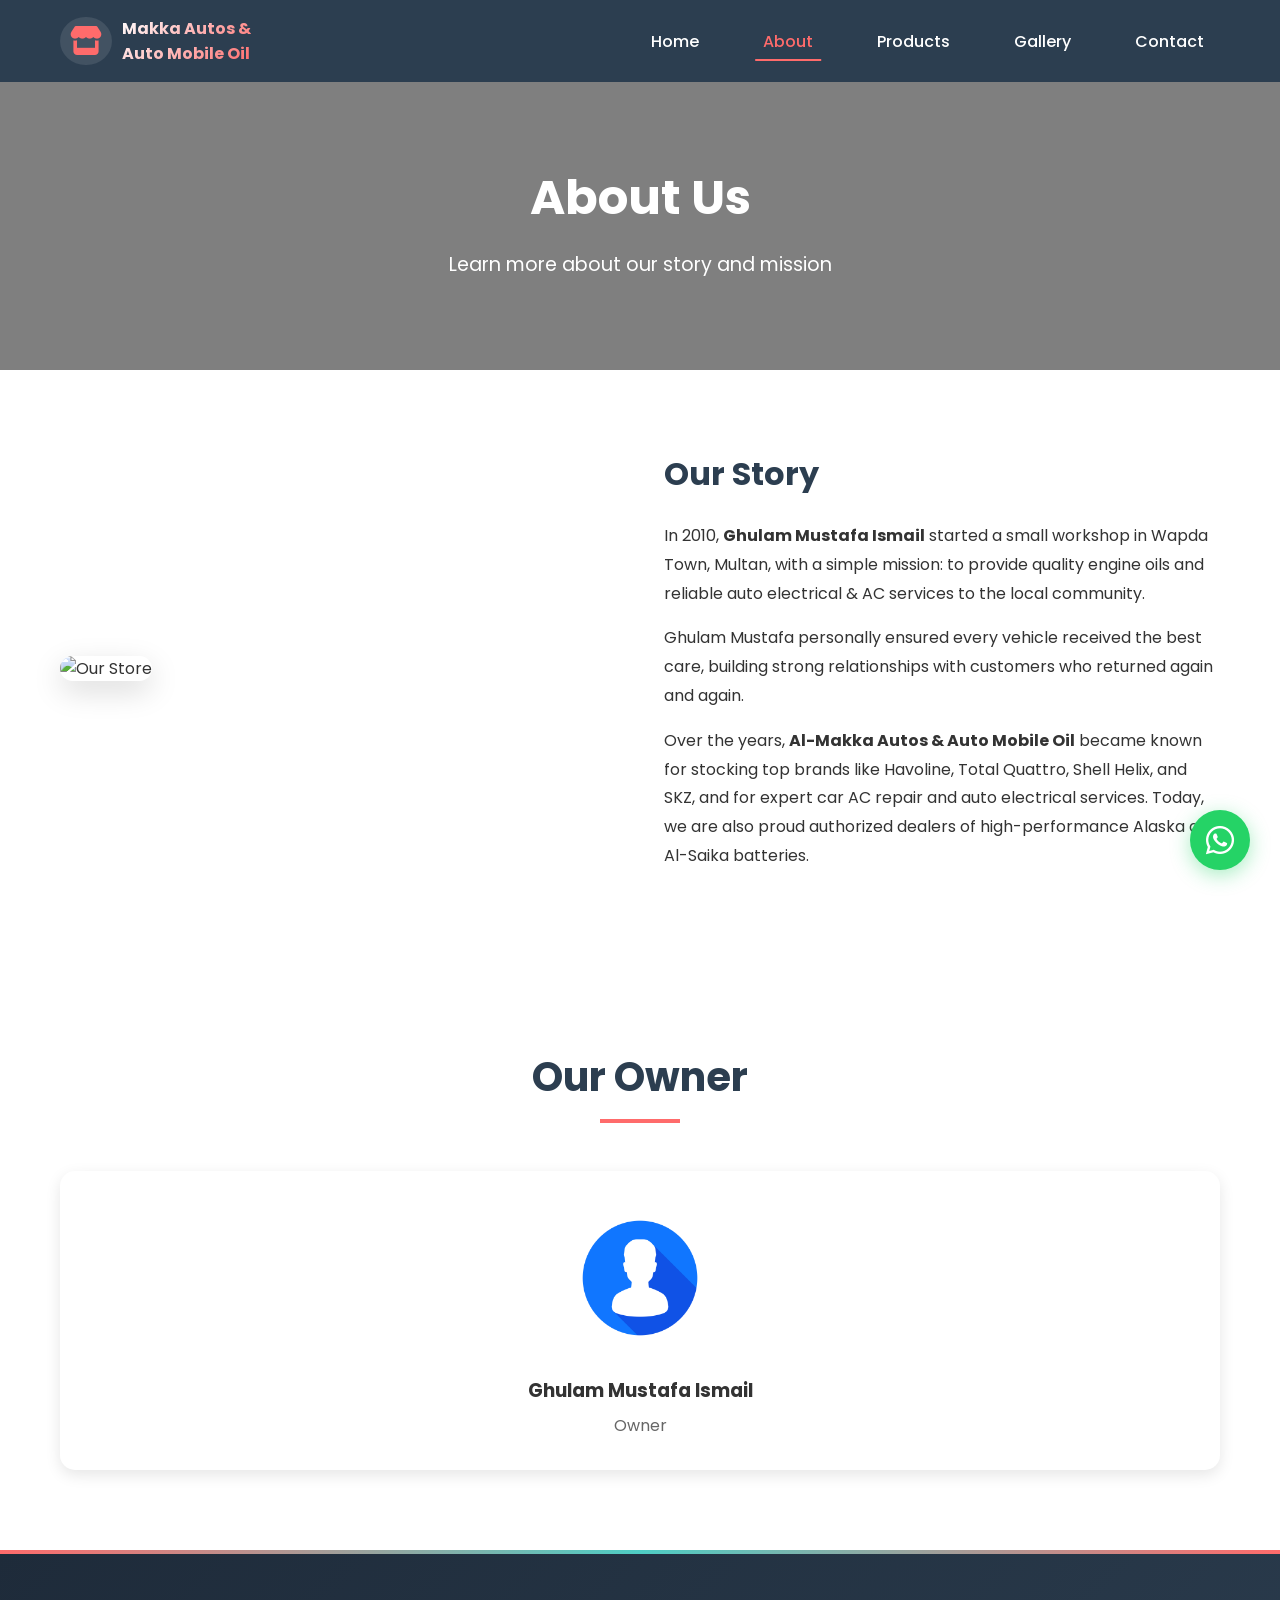
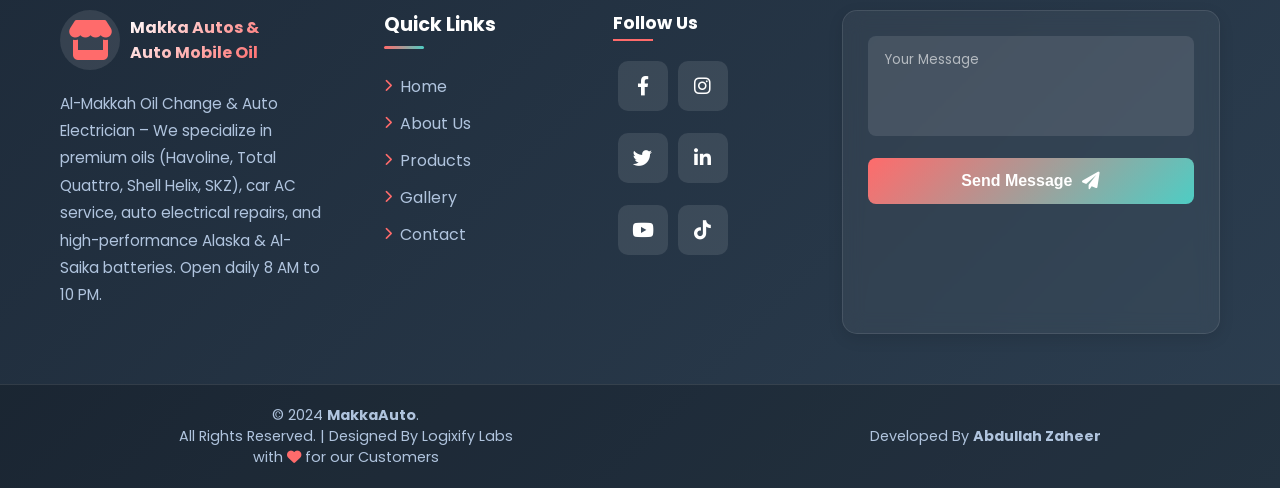
==== about.html @ 2c05ee80 "Add files via upload" ====
<!DOCTYPE html>
<html lang="en">
<head>
    <meta charset="UTF-8">
    <meta name="viewport" content="width=device-width, initial-scale=1.0">
    <title>MakkaAuto - About Us</title>
    <link rel="stylesheet" href="style.css">
    <link rel="stylesheet" href="https://cdnjs.cloudflare.com/ajax/libs/font-awesome/6.0.0/css/all.min.css">
    <link href="https://unpkg.com/aos@2.3.1/dist/aos.css" rel="stylesheet">
</head>
<body>
    <nav class="navbar">
        <div class="container">
            <div class="logo">
                <i class="fas fa-store"></i>
                <h4>
                    Makka Autos &<br> Auto Mobile Oil
                </h4>
            </div>
            <ul class="nav-links">
                <li><a href="index.html">Home</a></li>
                <li><a href="about.html" class="active">About</a></li>
                <li><a href="products.html">Products</a></li>
                <li><a href="gallery.html">Gallery</a></li>
                <li><a href="contact.html">Contact</a></li>
            </ul>
            <div class="menu-btn"><i class="fas fa-bars"></i></div>
        </div>
    </nav>

    <!-- Page Header -->
    <section class="page-header" style="background-image: url('https://images.unsplash.com/photo-1600880292203-757bb62b4baf?w=1200');">
        <div class="header-overlay"></div>
        <div class="container">
            <h1 data-aos="fade-up">About Us</h1>
            <p data-aos="fade-up" data-aos-delay="100">Learn more about our story and mission</p>
        </div>
    </section>

    <!-- About Content -->
    <section class="about-section">
        <div class="container">
            <div class="about-grid">
                <div class="about-image" data-aos="fade-right">
                    <img src="https://images.unsplash.com/photo-1556740738-b6a63e27c4df?w=600" alt="Our Store">
                </div>
                <div class="about-text" data-aos="fade-left">
                    <h2>Our Story</h2>
                    <p>In 2010, <strong>Ghulam Mustafa Ismail</strong> started a small workshop in Wapda Town, Multan, with a simple mission: to provide quality engine oils and reliable auto electrical & AC services to the local community.</p>
                    <p>Ghulam Mustafa personally ensured every vehicle received the best care, building strong relationships with customers who returned again and again.</p>
                    <p>Over the years, <strong>Al-Makka Autos & Auto Mobile Oil</strong> became known for stocking top brands like Havoline, Total Quattro, Shell Helix, and SKZ, and for expert car AC repair and auto electrical services. Today, we are also proud authorized dealers of high-performance Alaska and Al-Saika batteries.</p>
                    <!-- <div class="about-features">
                        <div class="feature">
                            <i class="fas fa-check-circle"></i>
                            <span>Quality Products</span>
                        </div>
                        <div class="feature">
                            <i class="fas fa-check-circle"></i>
                            <span>Fast Delivery</span>
                        </div>
                        <div class="feature">
                            <i class="fas fa-check-circle"></i>
                            <span>24/7 Support</span>
                        </div>
                    </div> -->
                </div>
            </div>
        </div>
    </section>

    <!-- Team Section -->
    <section class="team-section">
        <div class="container">
            <div class="section-header" data-aos="fade-up">
                <h2 class="section-title">Our Owner</h2>
            </div>
            <div class="team-grid">
                <div class="team-member" data-aos="fade-up">
                    <img src="./Images/ownerDemo.jpg" alt="CEO">
                    <h3>Ghulam Mustafa Ismail</h3>
                    <p>Owner</p>
                </div>
                <!-- <div class="team-member" data-aos="fade-up" data-aos-delay="100">
                    <img src="https://randomuser.me/api/portraits/women/44.jpg" alt="Manager">
                    <h3>Jane Smith</h3>
                    <p>Store Manager</p>
                </div>
                <div class="team-member" data-aos="fade-up" data-aos-delay="200">
                    <img src="https://randomuser.me/api/portraits/men/46.jpg" alt="Sales">
                    <h3>Mike Johnson</h3>
                    <p>Sales Manager</p>
                </div> -->
            </div>
        </div>
    </section>

    <!-- WhatsApp Button -->
    <a href="https://wa.me/923123456789" target="_blank" class="whatsapp-btn">
        <i class="fab fa-whatsapp"></i>
        <span class="whatsapp-tooltip">Chat with us!</span>
    </a>

<!-- ===== PROFESSIONAL FOOTER ===== -->
    <!-- Footer -->
    <footer class="footer">
        <div class="footer-container">
            <!-- Brand & Description -->
            <div class="footer-brand">
                <div class="footer-logo">
                    <i class="fas fa-store"></i>
                    <h4>
                        Makka Autos &<br> Auto Mobile Oil
                    </h4>
                </div>
                <p class="footer-description">
                    Al-Makkah Oil Change & Auto Electrician – We specialize in premium oils (Havoline, Total Quattro, Shell Helix, SKZ), car AC service, auto electrical repairs, and high-performance Alaska & Al-Saika batteries. Open daily 8 AM to 10 PM.
                </p>
            </div>
            
            <!-- Quick Links -->
            <div class="footer-links">
                <h4>Quick Links</h4>
                <ul>
                    <li><a href="index.html"><i class="fas fa-chevron-right"></i> Home</a></li>
                    <li><a href="about.html"><i class="fas fa-chevron-right"></i> About Us</a></li>
                    <li><a href="products.html"><i class="fas fa-chevron-right"></i> Products</a></li>
                    <li><a href="gallery.html"><i class="fas fa-chevron-right"></i> Gallery</a></li>
                    <li><a href="contact.html"><i class="fas fa-chevron-right"></i> Contact</a></li>
                </ul>
            </div>
            
            <!-- Follow Us  -->
            <div class="footer-social">
                    <h4>Follow Us</h4>
                    <div class="social-icons">
                        <div class="social-icons-div">
                            <a href="#" class="social-icon"><i class="fab fa-facebook-f"></i></a>
                            <a href="#" class="social-icon"><i class="fab fa-instagram"></i></a>
                        </div>
                        <div class="social-icons-div">
                            <a href="#" class="social-icon"><i class="fab fa-twitter"></i></a>
                            <a href="#" class="social-icon"><i class="fab fa-linkedin-in"></i></a>
                        </div>
                        <div class="social-icons-div">
                            <a href="#" class="social-icon"><i class="fab fa-youtube"></i></a>
                            <a href="#" class="social-icon"><i class="fab fa-tiktok"></i></a>
                        </div>
                    </div>
                </div>
            <!-- Help & Support -->
            <!-- <div class="footer-links">
                <h4>Help & Support</h4>
                <ul>
                    <li><a href="#"><i class="fas fa-chevron-right"></i> FAQ</a></li>
                    <li><a href="#"><i class="fas fa-chevron-right"></i> Shipping Policy</a></li>
                    <li><a href="#"><i class="fas fa-chevron-right"></i> Returns & Refunds</a></li>
                    <li><a href="#"><i class="fas fa-chevron-right"></i> Privacy Policy</a></li>
                    <li><a href="#"><i class="fas fa-chevron-right"></i> Terms & Conditions</a></li>
                </ul>
            </div> -->

            <!-- Contact Form -->
            <div class="contact-form">
    <form id="footerContactForm" onsubmit="sendFooterMessage(event)">
        <div class="form-group">
            <textarea id="footerMessage" placeholder="Your Message" required></textarea>
        </div>
        <button type="submit" class="send-btn">
            <span>Send Message</span>
            <i class="fas fa-paper-plane"></i>
        </button>
    </form>
</div>
        </div>

        <!-- Footer Bottom -->
        <div class="footer-bottom">
            <div class="footer-copy-right">
                <p>&copy; 2024 <strong>MakkaAuto</strong>. <br> All Rights Reserved. | Designed By Logixify Labs <br> with <i
                        class="fas fa-heart"></i> for our Customers</p>
            </div>
            <div class="footer-copy-right"><p>Developed By <strong>Abdullah Zaheer</strong></p></div>
        </div>
    </footer>

    <script src="https://unpkg.com/aos@2.3.1/dist/aos.js"></script>
    <script src="script.js"></script>
</body>
</html>
---- style.css ----
/* Import Fonts */
@import url('https://fonts.googleapis.com/css2?family=Poppins:wght@300;400;500;600;700&display=swap');

/* Reset and Base Styles */
* {
    margin: 0;
    padding: 0;
    box-sizing: border-box;
}

:root {
    --primary: #ff6b6b;
    --secondary: #4ecdc4;
    --dark: #2c3e50;
    --light: #f7f7f7;
    --text: #333;
    --white: #fff;
    --shadow: 0 5px 15px rgba(0, 0, 0, 0.1);
    --shadow-hover: 0 10px 30px rgba(0, 0, 0, 0.15);
}

body {
    font-family: 'Poppins', sans-serif;
    color: var(--text);
    overflow-x: hidden;
}

.container {
    max-width: 1200px;
    margin: 0 auto;
    padding: 0 20px;
}

/* Navigation Bar */
.navbar {
    background: var(--dark);
    color: white;
    padding: 1rem 0;
    position: fixed;
    top: 0;
    left: 0;
    right: 0;
    z-index: 1000;
}

.navbar .container {
    display: flex;
    justify-content: space-between;
    align-items: center;
}

.logo {
    display: flex;
    align-items: center;
    justify-content: center;
    gap: 10px;
}

.logo i {
    font-size: 1.8rem;
    background-color: #ffffff1a;
    padding: 10px;
    border-radius: 50%;
}

.logo h4 {
    font-weight: 700;
    background: linear-gradient(135deg, #fff, #ff6b6b);
    -webkit-background-clip: text;
    -webkit-text-fill-color: transparent;
    background-clip: text;
}

.logo i {
    color: var(--primary);
}

.nav-links {
    display: flex;
    list-style: none;
    gap: 2rem;
}

.nav-links a {
    color: white;
    text-decoration: none;
    font-size: 1rem;
    font-weight: 500;
    padding: 0.5rem 1rem;
    transition: all 0.3s;
    position: relative;
}

.nav-links a::after {
    content: '';
    position: absolute;
    bottom: 0;
    left: 50%;
    transform: translateX(-50%);
    width: 0;
    height: 2px;
    background: var(--primary);
    transition: width 0.3s;
}

.nav-links a:hover::after,
.nav-links a.active::after {
    width: 80%;
}

.nav-links a:hover,
.nav-links a.active {
    color: var(--primary);
}

.menu-btn {
    display: none;
    font-size: 1.5rem;
    cursor: pointer;
}

/* Hero Section */
.hero {
    height: 100vh;
    background-size: cover;
    background-position: center;
    background-attachment: fixed;
    position: relative;
    display: flex;
    align-items: center;
    justify-content: center;
    text-align: center;
    color: white;
}

.hero-overlay {
    position: absolute;
    top: 0;
    left: 0;
    width: 100%;
    height: 100%;
    background: rgba(0, 0, 0, 0.6);
}

.hero-content {
    position: relative;
    z-index: 1;
    max-width: 800px;
    padding: 0 20px;
}

.badge {
    background: var(--primary);
    padding: 0.5rem 1.5rem;
    border-radius: 50px;
    font-size: 0.9rem;
    font-weight: 600;
    display: inline-block;
    margin-bottom: 1.5rem;
}

.hero-content h1 {
    font-size: 3.5rem;
    font-weight: 700;
    margin-bottom: 1rem;
}

.highlight {
    color: var(--primary);
}

.hero-content p {
    font-size: 1.2rem;
    margin-bottom: 2rem;
    opacity: 0.9;
}

.hero-buttons {
    display: flex;
    gap: 1rem;
    justify-content: center;
}

.btn {
    display: inline-block;
    padding: 12px 30px;
    text-decoration: none;
    border-radius: 50px;
    font-weight: 500;
    transition: all 0.3s;
    border: none;
    cursor: pointer;
}

.btn-primary {
    background: var(--primary);
    color: white;
}

.btn-primary:hover {
    background: #ff5252;
    transform: translateY(-2px);
    box-shadow: var(--shadow);
}

.btn-outline {
    background: transparent;
    color: white;
    border: 2px solid white;
}

.btn-outline:hover {
    background: white;
    color: var(--dark);
}

/* Page Header */
.page-header {
    height: 300px;
    background-size: cover;
    background-position: center;
    position: relative;
    display: flex;
    align-items: center;
    justify-content: center;
    text-align: center;
    color: white;
    margin-top: 70px;
}

.header-overlay {
    position: absolute;
    top: 0;
    left: 0;
    width: 100%;
    height: 100%;
    background: rgba(0, 0, 0, 0.5);
}

.page-header .container {
    position: relative;
    z-index: 1;
}

.page-header h1 {
    font-size: 3rem;
    margin-bottom: 1rem;
}

.page-header p {
    font-size: 1.2rem;
    opacity: 0.9;
}

/* Section Styles */
section {
    padding: 80px 0;
}

.section-header {
    text-align: center;
    margin-bottom: 3rem;
}

.section-subtitle {
    color: var(--primary);
    font-size: 1rem;
    font-weight: 600;
    letter-spacing: 2px;
    text-transform: uppercase;
    display: block;
    margin-bottom: 0.5rem;
}

.section-title {
    font-size: 2.5rem;
    font-weight: 700;
    color: var(--dark);
    position: relative;
    display: inline-block;
    padding-bottom: 1rem;
}

.section-title::after {
    content: '';
    position: absolute;
    bottom: 0;
    left: 50%;
    transform: translateX(-50%);
    width: 80px;
    height: 4px;
    background: var(--primary);
}

/* Categories Grid */
.category-grid {
    display: grid;
    grid-template-columns: repeat(auto-fit, minmax(250px, 1fr));
    gap: 2rem;
}

.category-card {
    position: relative;
    border-radius: 15px;
    overflow: hidden;
    box-shadow: var(--shadow);
    height: 300px;
}

.category-card img {
    width: 100%;
    height: 100%;
    object-fit: cover;
    transition: transform 0.5s;
}

.category-card:hover img {
    transform: scale(1.1);
}

.category-info {
    position: absolute;
    bottom: 0;
    left: 0;
    right: 0;
    padding: 2rem;
    background: linear-gradient(to top, rgba(0, 0, 0, 0.8), transparent);
    color: white;
    transform: translateY(100%);
    transition: transform 0.3s;
}

.category-card:hover .category-info {
    transform: translateY(0);
}

.category-info h3 {
    font-size: 1.5rem;
    margin-bottom: 0.5rem;
}

.category-link {
    color: white;
    text-decoration: none;
    font-weight: 600;
    display: inline-flex;
    align-items: center;
    gap: 0.5rem;
}

.category-link:hover {
    color: var(--primary);
}

/* Products Grid */
.product-grid {
    display: grid;
    grid-template-columns: repeat(auto-fit, minmax(280px, 1fr));
    gap: 2rem;
}

.product-card {
    background: white;
    border-radius: 15px;
    overflow: hidden;
    box-shadow: var(--shadow);
    transition: all 0.3s;
}

.product-card:hover {
    transform: translateY(-10px);
    box-shadow: var(--shadow-hover);
}

.product-image {
    position: relative;
    overflow: hidden;
    height: 300px;
}

.product-image img {
    width: 100%;
    height: 100%;
    /* width: 400px;
    height: 400px; */
    object-fit: cover;
    transition: transform 0.5s;
}

.product-card:hover .product-image img {
    transform: scale(1.1);
}

.product-overlay {
    position: absolute;
    bottom: -50px;
    left: 0;
    right: 0;
    display: flex;
    justify-content: center;
    padding: 1rem;
    background: rgba(255, 255, 255, 0.9);
    transition: bottom 0.3s;
}

.product-card:hover .product-overlay {
    bottom: 0;
}

.add-to-cart {
    background: var(--primary);
    color: white;
    border: none;
    padding: 0.5rem 1rem;
    border-radius: 5px;
    cursor: pointer;
    font-weight: 500;
    transition: background 0.3s;
}

.add-to-cart:hover {
    background: #ff5252;
}

.product-info {
    padding: 1.5rem;
    text-align: center;
}

.product-info h3 {
    margin-bottom: 0.5rem;
}

.price {
    color: var(--primary);
    font-size: 1.2rem;
    font-weight: 600;
}

/* Gallery Grid */
.gallery-grid {
    display: grid;
    grid-template-columns: repeat(auto-fit, minmax(350px, 1fr));
    gap: 1.5rem;
}

.gallery-item {
    position: relative;
    overflow: hidden;
    border-radius: 10px;
    height: 300px;
}

.gallery-item img {
    width: 100%;
    height: 100%;
    object-fit: cover;
    transition: transform 0.5s;
}

.gallery-item:hover img {
    transform: scale(1.1);
}

.gallery-overlay {
    position: absolute;
    bottom: 0;
    left: 0;
    right: 0;
    padding: 1.5rem;
    background: linear-gradient(to top, rgba(0, 0, 0, 0.8), transparent);
    color: white;
    transform: translateY(100%);
    transition: transform 0.3s;
}

.gallery-item:hover .gallery-overlay {
    transform: translateY(0);
}

/* About Page */
.about-grid {
    display: grid;
    grid-template-columns: 1fr 1fr;
    gap: 3rem;
    align-items: center;
}

.about-image img {
    width: 100%;
    border-radius: 15px;
    box-shadow: var(--shadow-hover);
}

.about-text h2 {
    font-size: 2rem;
    margin-bottom: 1.5rem;
    color: var(--dark);
}

.about-text p {
    margin-bottom: 1rem;
    line-height: 1.8;
}

.about-features {
    margin-top: 2rem;
}

.feature {
    display: flex;
    align-items: center;
    gap: 1rem;
    margin-bottom: 1rem;
}

.feature i {
    color: var(--primary);
    font-size: 1.2rem;
}

/* Team Section */
.team-grid {
    display: grid;
    grid-template-columns: repeat(auto-fit, minmax(250px, 1fr));
    gap: 2rem;
    text-align: center;
}

.team-member {
    padding: 2rem;
    background: white;
    border-radius: 15px;
    box-shadow: var(--shadow);
    transition: all 0.3s;
}

.team-member:hover {
    transform: translateY(-10px);
    box-shadow: var(--shadow-hover);
}

.team-member img {
    width: 150px;
    height: 150px;
    border-radius: 50%;
    margin-bottom: 1rem;
    /* border: 3px solid var(--secondary); */
}

.team-member h3 {
    margin-bottom: 0.5rem;
}

.team-member p {
    color: #666;
}

/* Contact Page */
.contact-grid {
    display: grid;
    grid-template-columns: 1fr 1fr;
    gap: 3rem;
}

.contact-info h2 {
    font-size: 2rem;
    margin-bottom: 2rem;
    color: var(--dark);
}

.info-item {
    display: flex;
    gap: 1rem;
    margin-bottom: 1.5rem;
}

.info-item i {
    font-size: 1.5rem;
    color: var(--primary);
    width: 50px;
    height: 50px;
    background: rgba(255, 107, 107, 0.1);
    border-radius: 50%;
    display: flex;
    align-items: center;
    justify-content: center;
}

.info-item h3 {
    margin-bottom: 0.3rem;
}

.info-item p {
    color: #666;
}

.info-phone-Number a {
    cursor: pointer;
    color: #666;
    text-decoration: none;
}

.info-email a {
    cursor: pointer;
    color: #666;
    text-decoration: none;
}

.contact-form {
    background: white;
    padding: 2rem;
    border-radius: 15px;
    box-shadow: var(--shadow);
}

.contact-form h2 {
    font-size: 2rem;
    margin-bottom: 2rem;
    color: var(--dark);
}

.form-group-us {
    margin-bottom: 1rem;
}

.form-group-us input,
.form-group-us textarea {
    width: 100%;
    padding: 1rem;
    border: 1px solid #ddd;
    border-radius: 5px;
    font-family: inherit;
    transition: all 0.3s;
}

.form-group-us input:focus,
.form-group-us textarea:focus {
    outline: none;
    border-color: var(--primary);
    box-shadow: 0 0 0 3px rgba(255, 107, 107, 0.1);
}

.map-container {
    height: 400px;
    border-radius: 15px;
    overflow: hidden;
    box-shadow: var(--shadow);
}

.map-container iframe {
    width: 100%;
    height: 100%;
}

/* WhatsApp Button with Animation */
.whatsapp-btn {
    position: fixed;
    bottom: 30px;
    right: 30px;
    background: #25D366;
    width: 60px;
    height: 60px;
    border-radius: 50%;
    display: flex;
    align-items: center;
    justify-content: center;
    color: white;
    font-size: 2rem;
    box-shadow: 0 5px 20px rgba(37, 211, 102, 0.4);
    transition: all 0.3s;
    z-index: 999;
    text-decoration: none;
    animation: whatsappPulse 2s infinite;
}

@keyframes whatsappPulse {
    0% {
        box-shadow: 0 0 0 0 rgba(37, 211, 102, 0.7);
        transform: scale(1);
    }

    50% {
        transform: scale(1.1);
    }

    70% {
        box-shadow: 0 0 0 15px rgba(37, 211, 102, 0);
        transform: scale(1);
    }

    100% {
        box-shadow: 0 0 0 0 rgba(37, 211, 102, 0);
        transform: scale(1);
    }
}

.whatsapp-btn:hover {
    background: #20ba5a;
    transform: scale(1.1) rotate(10deg);
}

.whatsapp-tooltip {
    position: absolute;
    right: 70px;
    background: var(--dark);
    color: white;
    padding: 0.5rem 1rem;
    border-radius: 5px;
    font-size: 0.9rem;
    white-space: nowrap;
    opacity: 0;
    pointer-events: none;
    transition: all 0.3s;
}

.whatsapp-btn:hover .whatsapp-tooltip {
    opacity: 1;
    right: 80px;
}

/* Footer */
footer {
    background: var(--dark);
    color: white;
    padding: 4rem 0 2rem;
}

.footer-content {
    display: grid;
    grid-template-columns: repeat(auto-fit, minmax(250px, 1fr));
    gap: 3rem;
    margin-bottom: 3rem;
}

.footer-section h3 {
    font-size: 1.5rem;
    margin-bottom: 1rem;
}

.footer-section h3 i {
    color: var(--primary);
}

.footer-section p {
    opacity: 0.8;
    margin-bottom: 1rem;
}

.social-links {
    display: flex;
    gap: 1rem;
}

.social-links a {
    width: 40px;
    height: 40px;
    background: rgba(255, 255, 255, 0.1);
    border-radius: 50%;
    display: flex;
    align-items: center;
    justify-content: center;
    color: white;
    transition: all 0.3s;
}

.social-links a:hover {
    background: var(--primary);
    transform: translateY(-3px);
}

.footer-section h4 {
    margin-bottom: 1rem;
    position: relative;
    padding-bottom: 0.5rem;
}

.footer-section h4::after {
    content: '';
    position: absolute;
    bottom: 0;
    left: 0;
    width: 50px;
    height: 2px;
    background: var(--primary);
}

.footer-section ul {
    list-style: none;
}

.footer-section ul li {
    margin-bottom: 0.5rem;
}

.footer-section ul a {
    color: white;
    opacity: 0.8;
    text-decoration: none;
    transition: all 0.3s;
}

.footer-section ul a:hover {
    opacity: 1;
    color: var(--primary);
    padding-left: 5px;
}

.footer-bottom {
    display: flex;
    align-items: center;
    justify-content: space-around;
    text-align: center;
    padding-top: 2rem;
    border-top: 1px solid rgba(255, 255, 255, 0.1);
}

/* Responsive Design */
@media (max-width: 768px) {
    .nav-links {
        display: none;
        position: absolute;
        top: 100%;
        left: 0;
        right: 0;
        background: var(--dark);
        flex-direction: column;
        padding: 1rem;
        text-align: center;
        gap: 1rem;
    }

    .nav-links.active {
        display: flex;
    }

    .menu-btn {
        display: block;
    }

    .hero-content h1 {
        font-size: 2.5rem;
    }

    .about-grid,
    .contact-grid {
        grid-template-columns: 1fr;
    }

    .page-header h1 {
        font-size: 2rem;
    }

    .gallery-grid {
        grid-template-columns: 1fr;
    }
}

/* ========== PROFESSIONAL FOOTER ========== */
.footer {
    background: linear-gradient(135deg, #1e2b3a 0%, #2c3e50 100%);
    color: #fff;
    padding: 60px 0 0;
    position: relative;
    font-family: 'Poppins', sans-serif;
}

.footer::before {
    content: '';
    position: absolute;
    top: 0;
    left: 0;
    right: 0;
    height: 4px;
    background: linear-gradient(90deg, #ff6b6b, #4ecdc4, #ff6b6b);
    animation: gradientMove 3s infinite;
}

@keyframes gradientMove {
    0% {
        background-position: 0% 50%;
    }

    50% {
        background-position: 100% 50%;
    }

    100% {
        background-position: 0% 50%;
    }
}

.footer-container {
    max-width: 1200px;
    margin: 0 auto;
    padding: 0 20px;
    /* display: flex;
    align-items: center;
    justify-content: space-between;
    flex-direction: column; */
    display: grid;
    grid-template-columns: 1.5fr 1fr 1fr 2fr;
    gap: 40px;
}

.footer-copy-right {
    max-width: 1200px;
    margin: 0 auto;
    padding: 0 20px;
    display: flex;
    align-items: center;
    justify-content: space-between;
    flex-direction: column;
    gap: 40px;
}

/* Brand Section */
.footer-brand {
    padding-right: 20px;
}

.footer-logo {
    display: flex;
    align-items: center;
    gap: 10px;
    margin-bottom: 20px;
}

.footer-logo i {
    font-size: 2.5rem;
    color: #ff6b6b;
    background: rgba(255, 255, 255, 0.1);
    width: 60px;
    height: 60px;
    border-radius: 50%;
    display: flex;
    align-items: center;
    justify-content: center;
    transition: all 0.3s;
}

.footer-logo:hover i {
    transform: rotate(360deg);
    background: #ff6b6b;
    color: white;
}

.footer-logo h4 {
    font-weight: 700;
    background: linear-gradient(135deg, #fff, #ff6b6b);
    -webkit-background-clip: text;
    -webkit-text-fill-color: transparent;
    background-clip: text;
}

.footer-description {
    color: #b0c4de;
    line-height: 1.8;
    margin-bottom: 25px;
    font-size: 0.95rem;
}

/* Social Links */
.footer-social h4 {
    font-size: 1.1rem;
    margin-bottom: 15px;
    position: relative;
    display: inline-block;
    padding-bottom: 5px;
}

.footer-social h4::after {
    content: '';
    position: absolute;
    bottom: 0;
    left: 0;
    width: 40px;
    height: 2px;
    background: #ff6b6b;
}

.social-icons {
    display: flex;
    flex-direction: column;
    gap: 12px;
}

.social-icons-div {
    display: flex;
}

.social-icon {
    width: 50px;
    height: 50px;
    margin: 5px;
    background: rgba(255, 255, 255, 0.1);
    border-radius: 20%;
    display: flex;
    align-items: center;
    justify-content: center;
    color: white;
    text-decoration: none;
    transition: all 0.3s;
    position: relative;
    overflow: hidden;
}

.social-icon::before {
    content: '';
    position: absolute;
    top: 0;
    left: 0;
    width: 100%;
    height: 100%;
    background: linear-gradient(135deg, #ff6b6b, #4ecdc4);
    opacity: 0;
    transition: opacity 0.3s;
    z-index: 1;
}

.social-icon i {
    position: relative;
    z-index: 2;
    font-size: 1.2rem;
}

.social-icon:hover::before {
    opacity: 1;
}

.social-icon:hover {
    transform: translateY(-5px);
    box-shadow: 0 5px 15px rgba(255, 107, 107, 0.4);
}

/* Footer Links */
.footer-links h4 {
    font-size: 1.2rem;
    margin-bottom: 25px;
    position: relative;
    padding-bottom: 10px;
}

.footer-links h4::after {
    content: '';
    position: absolute;
    bottom: 0;
    left: 0;
    width: 40px;
    height: 3px;
    background: linear-gradient(90deg, #ff6b6b, #4ecdc4);
    border-radius: 2px;
}

.footer-links ul {
    list-style: none;
    padding: 0;
}

.footer-links ul li {
    margin-bottom: 12px;
}

.footer-links ul li a {
    color: #b0c4de;
    text-decoration: none;
    transition: all 0.3s;
    display: flex;
    align-items: center;
    gap: 8px;
}

.footer-links ul li a i {
    font-size: 0.8rem;
    color: #ff6b6b;
    transition: transform 0.3s;
}

.footer-links ul li a:hover {
    color: white;
    transform: translateX(8px);
}

.footer-links ul li a:hover i {
    transform: translateX(3px);
}

/* Contact Form Section */
.footer-contact h4 {
    font-size: 1.2rem;
    margin-bottom: 25px;
    position: relative;
    padding-bottom: 10px;
}

.footer-contact h4::after {
    content: '';
    position: absolute;
    bottom: 0;
    left: 0;
    width: 40px;
    height: 3px;
    background: linear-gradient(90deg, #ff6b6b, #4ecdc4);
    border-radius: 2px;
}

.contact-form {
    background: rgba(255, 255, 255, 0.05);
    padding: 25px;
    border-radius: 15px;
    backdrop-filter: blur(10px);
    border: 1px solid rgba(255, 255, 255, 0.1);
}

.form-group {
    margin-bottom: 15px;
}

.form-group input,
.form-group textarea {
    width: 100%;
    padding: 12px 15px;
    background: rgba(255, 255, 255, 0.1);
    border: 2px solid transparent;
    border-radius: 8px;
    color: white;
    font-family: 'Poppins', sans-serif;
    transition: all 0.3s;
}

.form-group input::placeholder,
.form-group textarea::placeholder {
    color: rgba(255, 255, 255, 0.6);
}

.form-group input:focus,
.form-group textarea:focus {
    outline: none;
    border-color: #ff6b6b;
    background: rgba(255, 255, 255, 0.15);
    box-shadow: 0 0 15px rgba(255, 107, 107, 0.3);
}

.form-group textarea {
    height: 100px;
    resize: none;
}

.send-btn {
    width: 100%;
    padding: 14px;
    background: linear-gradient(135deg, #ff6b6b, #4ecdc4);
    border: none;
    border-radius: 8px;
    color: white;
    font-weight: 600;
    font-size: 1rem;
    cursor: pointer;
    display: flex;
    align-items: center;
    justify-content: center;
    gap: 10px;
    transition: all 0.3s;
    position: relative;
    overflow: hidden;
}

.send-btn::before {
    content: '';
    position: absolute;
    top: 50%;
    left: 50%;
    width: 0;
    height: 0;
    border-radius: 50%;
    background: rgba(255, 255, 255, 0.3);
    transform: translate(-50%, -50%);
    transition: width 0.6s, height 0.6s;
}

.send-btn:hover::before {
    width: 300px;
    height: 300px;
}

.send-btn:hover {
    transform: translateY(-2px);
    box-shadow: 0 5px 20px rgba(255, 107, 107, 0.4);
}

.send-btn i {
    font-size: 1.1rem;
    transition: transform 0.3s;
}

.send-btn:hover i {
    transform: translateX(5px);
}

/* Footer Bottom */
.footer-bottom {
    margin-top: 50px;
    padding: 20px 0;
    background: rgba(0, 0, 0, 0.2);
    text-align: center;
    border-top: 1px solid rgba(255, 255, 255, 0.1);
}

.footer-bottom p {
    color: #b0c4de;
    font-size: 0.9rem;
}

.footer-bottom i {
    color: #ff6b6b;
    animation: heartBeat 1.5s infinite;
}

@keyframes heartBeat {

    0%,
    100% {
        transform: scale(1);
    }

    50% {
        transform: scale(1.2);
    }
}

/* Responsive Design */
@media (max-width: 992px) {
    .footer-container {
        grid-template-columns: repeat(2, 1fr);
    }
}

@media (max-width: 768px) {
    .footer-container {
        grid-template-columns: 1fr;
        gap: 30px;
    }

    .footer-brand {
        text-align: center;
        padding-right: 0;
    }

    .footer-logo {
        justify-content: center;
    }

    .footer-social h4::after {
        left: 50%;
        transform: translateX(-50%);
    }

    .social-icons-div {
        align-items: center;
        justify-content: center;

    }

    .social-icons {
        justify-content: center;
    }

    .footer-links h4::after,
    .footer-contact h4::after {
        left: 50%;
        transform: translateX(-50%);
    }

    .footer-links ul {
        text-align: center;
    }

    .footer-links ul li a {
        justify-content: center;
    }
}
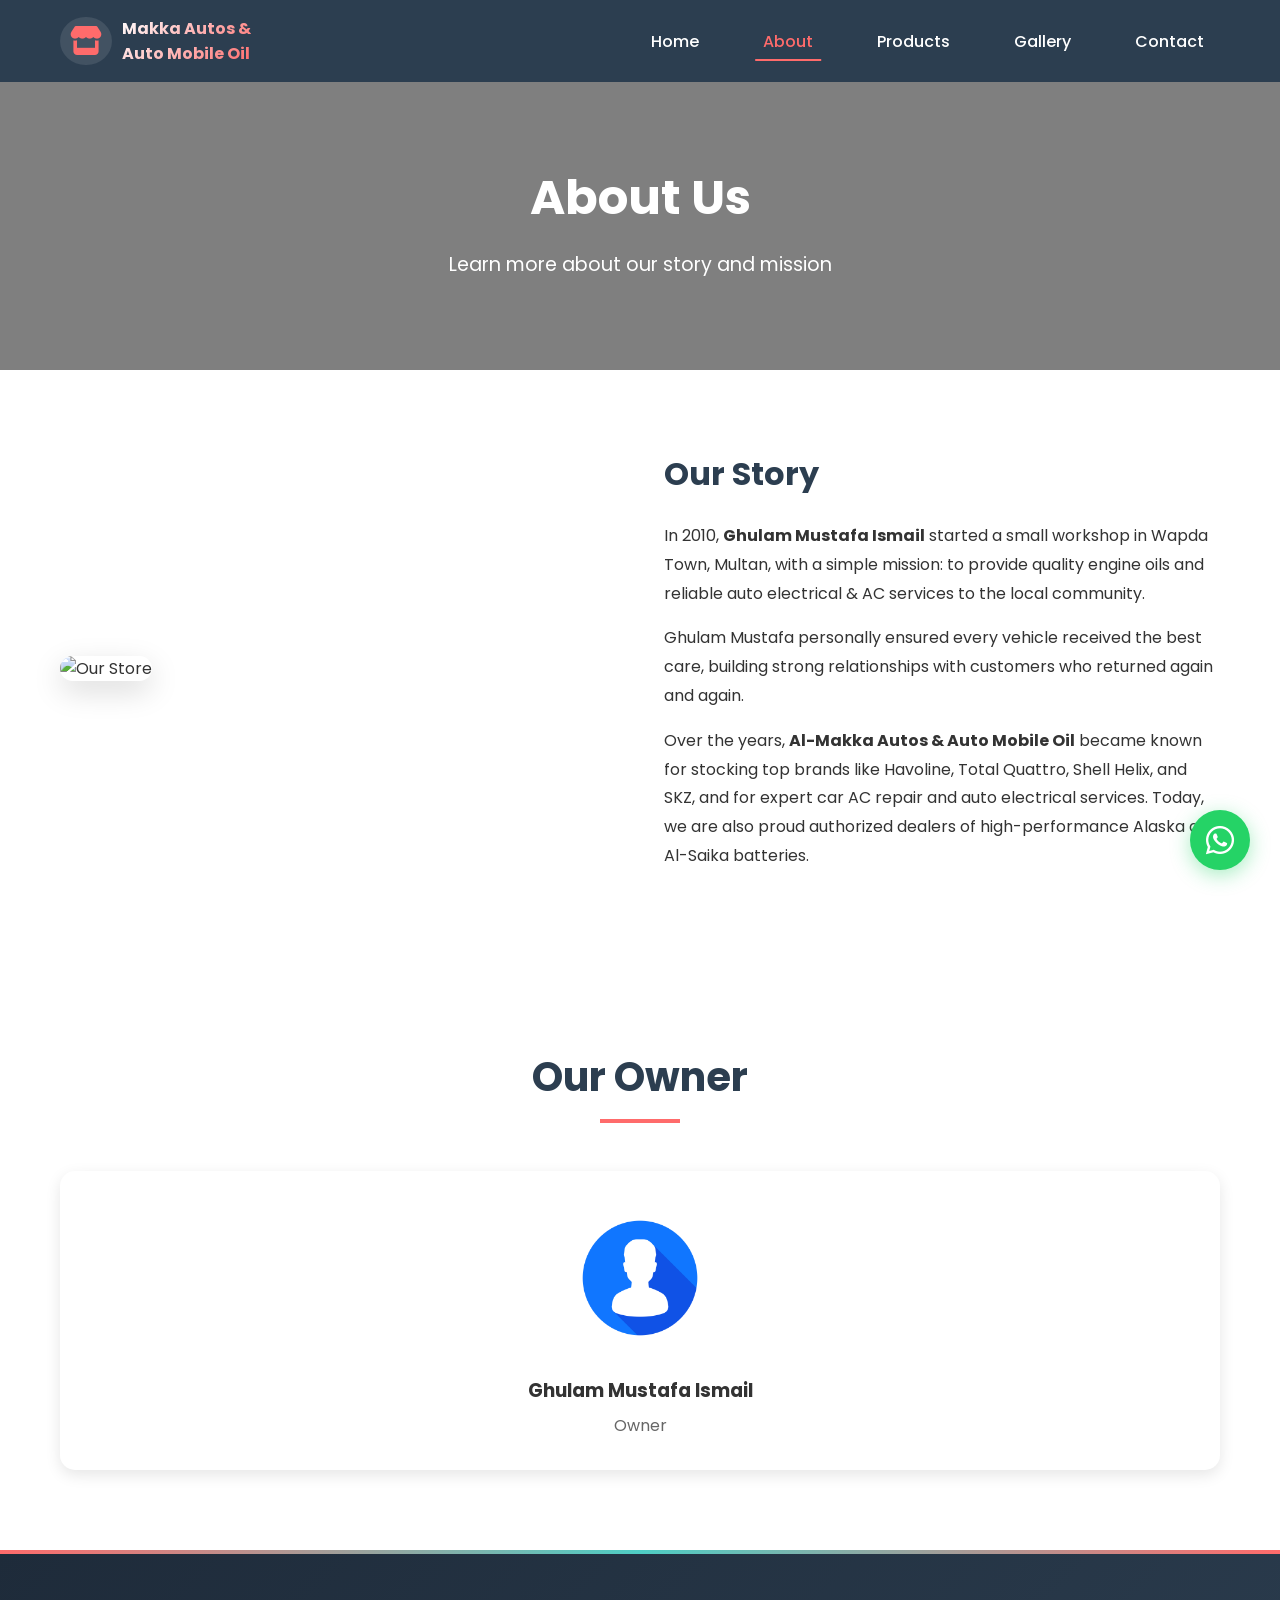
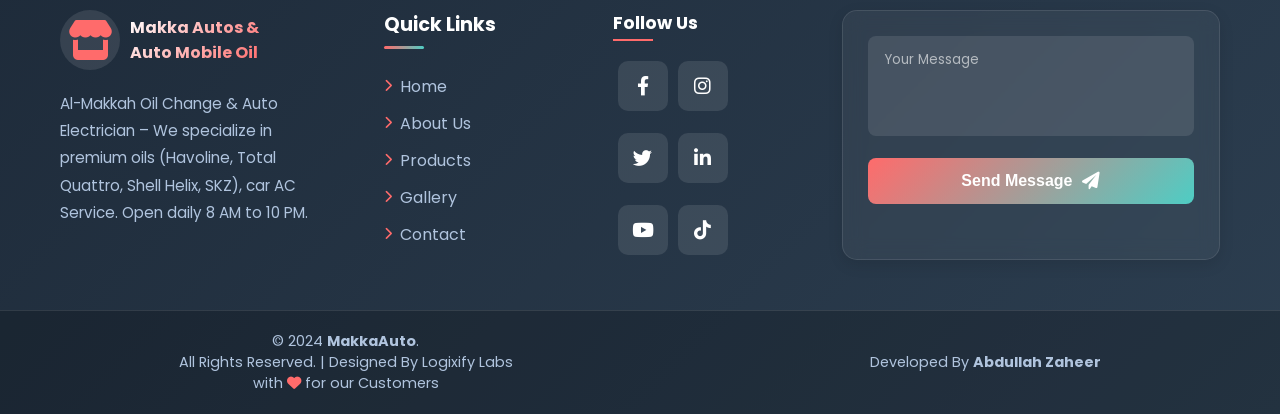
==== commit 4ef1a415: "Update files" ====
--- a/about.html
+++ b/about.html
@@ -113,7 +113,8 @@
                     </h4>
                 </div>
                 <p class="footer-description">
-                    Al-Makkah Oil Change & Auto Electrician – We specialize in premium oils (Havoline, Total Quattro, Shell Helix, SKZ), car AC service, auto electrical repairs, and high-performance Alaska & Al-Saika batteries. Open daily 8 AM to 10 PM.
+                    Al-Makkah Oil Change & Auto Electrician – We specialize in premium oils (Havoline, Total Quattro,
+                    Shell Helix, SKZ), car AC Service. Open daily 8 AM to 10 PM.    
                 </p>
             </div>
             
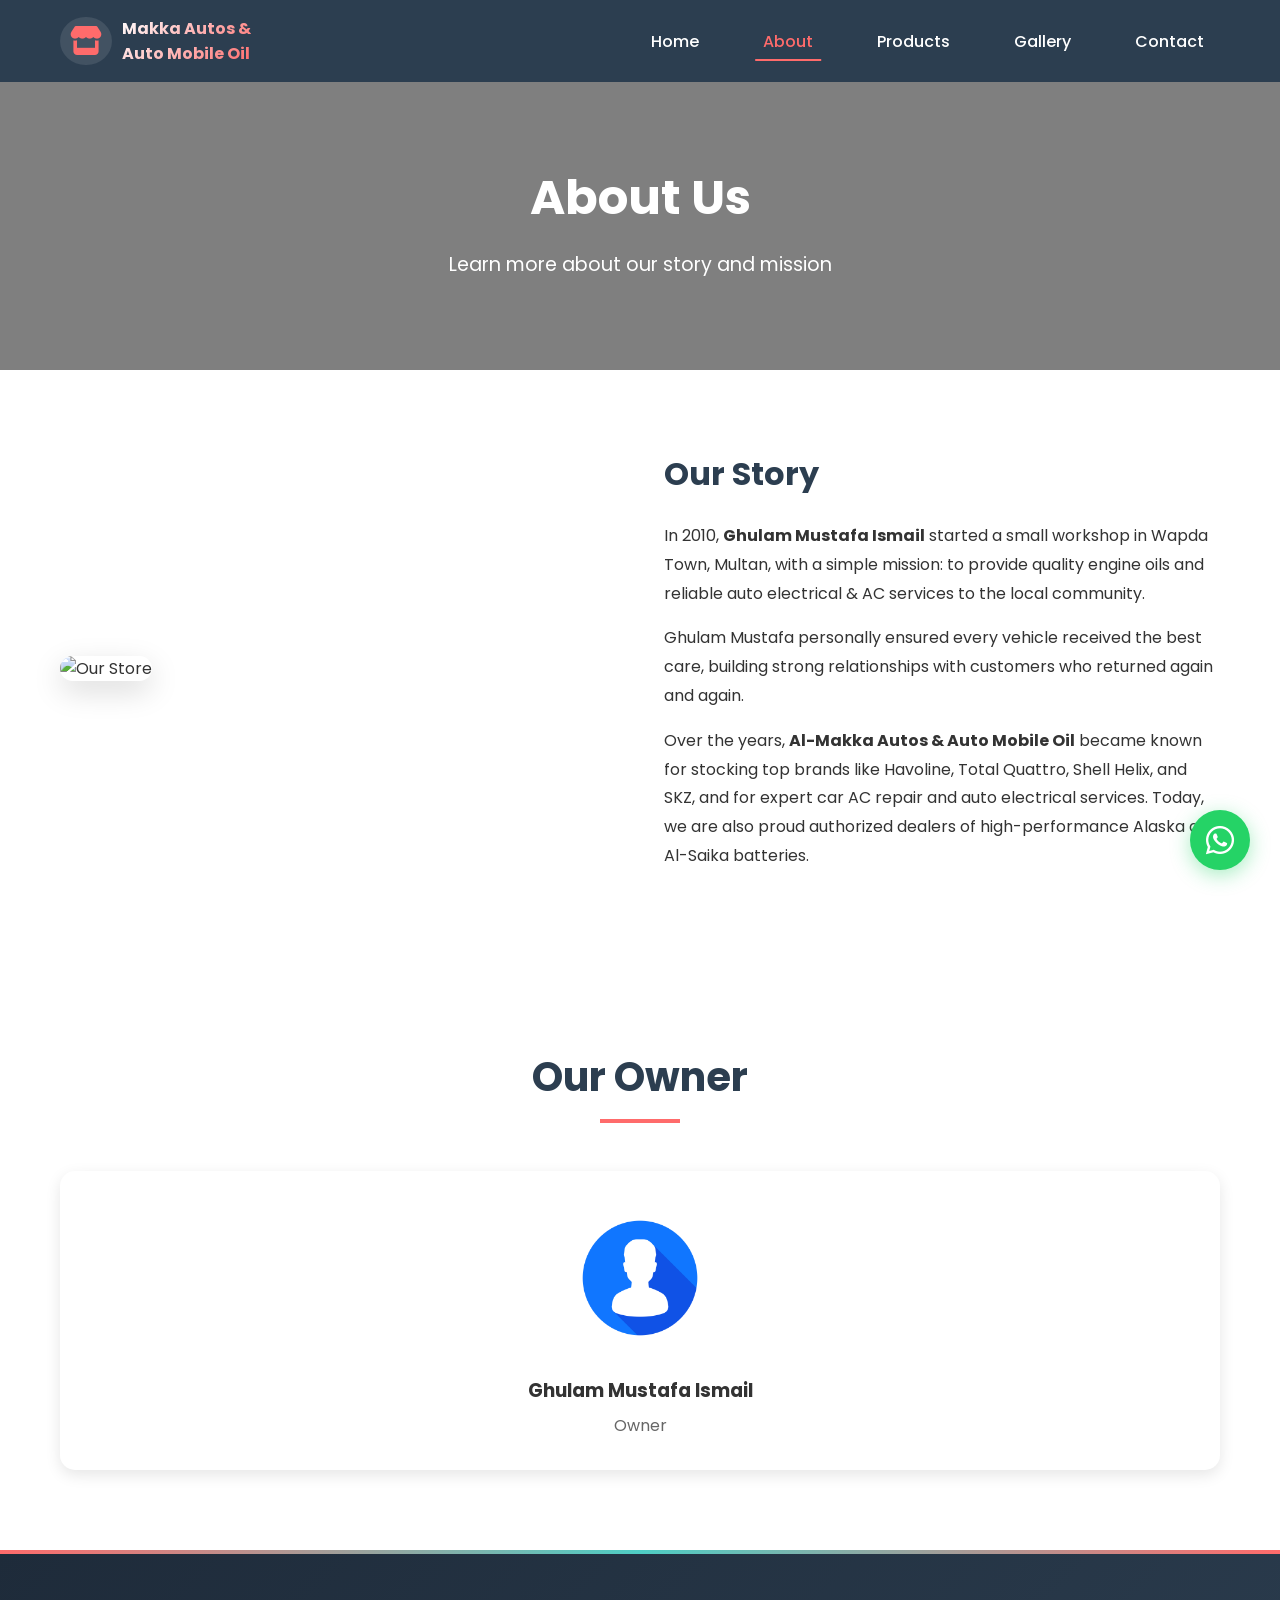
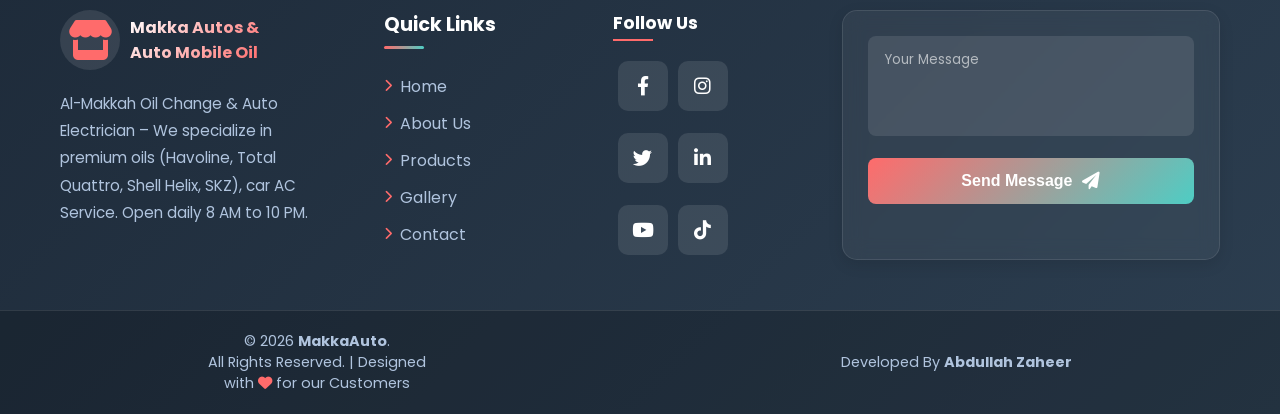
==== commit 42bca4e6: "Footer Year Change" ====
--- a/about.html
+++ b/about.html
@@ -1,5 +1,6 @@
 <!DOCTYPE html>
 <html lang="en">
+
 <head>
     <meta charset="UTF-8">
     <meta name="viewport" content="width=device-width, initial-scale=1.0">
@@ -8,6 +9,7 @@
     <link rel="stylesheet" href="https://cdnjs.cloudflare.com/ajax/libs/font-awesome/6.0.0/css/all.min.css">
     <link href="https://unpkg.com/aos@2.3.1/dist/aos.css" rel="stylesheet">
 </head>
+
 <body>
     <nav class="navbar">
         <div class="container">
@@ -29,7 +31,8 @@
     </nav>
 
     <!-- Page Header -->
-    <section class="page-header" style="background-image: url('https://images.unsplash.com/photo-1600880292203-757bb62b4baf?w=1200');">
+    <section class="page-header"
+        style="background-image: url('https://images.unsplash.com/photo-1600880292203-757bb62b4baf?w=1200');">
         <div class="header-overlay"></div>
         <div class="container">
             <h1 data-aos="fade-up">About Us</h1>
@@ -46,9 +49,15 @@
                 </div>
                 <div class="about-text" data-aos="fade-left">
                     <h2>Our Story</h2>
-                    <p>In 2010, <strong>Ghulam Mustafa Ismail</strong> started a small workshop in Wapda Town, Multan, with a simple mission: to provide quality engine oils and reliable auto electrical & AC services to the local community.</p>
-                    <p>Ghulam Mustafa personally ensured every vehicle received the best care, building strong relationships with customers who returned again and again.</p>
-                    <p>Over the years, <strong>Al-Makka Autos & Auto Mobile Oil</strong> became known for stocking top brands like Havoline, Total Quattro, Shell Helix, and SKZ, and for expert car AC repair and auto electrical services. Today, we are also proud authorized dealers of high-performance Alaska and Al-Saika batteries.</p>
+                    <p>In 2010, <strong>Ghulam Mustafa Ismail</strong> started a small workshop in Wapda Town, Multan,
+                        with a simple mission: to provide quality engine oils and reliable auto electrical & AC services
+                        to the local community.</p>
+                    <p>Ghulam Mustafa personally ensured every vehicle received the best care, building strong
+                        relationships with customers who returned again and again.</p>
+                    <p>Over the years, <strong>Al-Makka Autos & Auto Mobile Oil</strong> became known for stocking top
+                        brands like Havoline, Total Quattro, Shell Helix, and SKZ, and for expert car AC repair and auto
+                        electrical services. Today, we are also proud authorized dealers of high-performance Alaska and
+                        Al-Saika batteries.</p>
                     <!-- <div class="about-features">
                         <div class="feature">
                             <i class="fas fa-check-circle"></i>
@@ -95,12 +104,12 @@
     </section>
 
     <!-- WhatsApp Button -->
-    <a href="https://wa.me/923123456789" target="_blank" class="whatsapp-btn">
+    <a href="https://wa.me/923030708408" target="_blank" class="whatsapp-btn">
         <i class="fab fa-whatsapp"></i>
         <span class="whatsapp-tooltip">Chat with us!</span>
     </a>
 
-<!-- ===== PROFESSIONAL FOOTER ===== -->
+    <!-- ===== PROFESSIONAL FOOTER ===== -->
     <!-- Footer -->
     <footer class="footer">
         <div class="footer-container">
@@ -114,10 +123,10 @@
                 </div>
                 <p class="footer-description">
                     Al-Makkah Oil Change & Auto Electrician – We specialize in premium oils (Havoline, Total Quattro,
-                    Shell Helix, SKZ), car AC Service. Open daily 8 AM to 10 PM.    
+                    Shell Helix, SKZ), car AC Service. Open daily 8 AM to 10 PM.
                 </p>
             </div>
-            
+
             <!-- Quick Links -->
             <div class="footer-links">
                 <h4>Quick Links</h4>
@@ -129,25 +138,25 @@
                     <li><a href="contact.html"><i class="fas fa-chevron-right"></i> Contact</a></li>
                 </ul>
             </div>
-            
+
             <!-- Follow Us  -->
             <div class="footer-social">
-                    <h4>Follow Us</h4>
-                    <div class="social-icons">
-                        <div class="social-icons-div">
-                            <a href="#" class="social-icon"><i class="fab fa-facebook-f"></i></a>
-                            <a href="#" class="social-icon"><i class="fab fa-instagram"></i></a>
-                        </div>
-                        <div class="social-icons-div">
-                            <a href="#" class="social-icon"><i class="fab fa-twitter"></i></a>
-                            <a href="#" class="social-icon"><i class="fab fa-linkedin-in"></i></a>
-                        </div>
-                        <div class="social-icons-div">
-                            <a href="#" class="social-icon"><i class="fab fa-youtube"></i></a>
-                            <a href="#" class="social-icon"><i class="fab fa-tiktok"></i></a>
-                        </div>
-                    </div>
-                </div>
+                <h4>Follow Us</h4>
+                <div class="social-icons">
+                    <div class="social-icons-div">
+                        <a href="#" class="social-icon"><i class="fab fa-facebook-f"></i></a>
+                        <a href="#" class="social-icon"><i class="fab fa-instagram"></i></a>
+                    </div>
+                    <div class="social-icons-div">
+                        <a href="#" class="social-icon"><i class="fab fa-twitter"></i></a>
+                        <a href="#" class="social-icon"><i class="fab fa-linkedin-in"></i></a>
+                    </div>
+                    <div class="social-icons-div">
+                        <a href="#" class="social-icon"><i class="fab fa-youtube"></i></a>
+                        <a href="#" class="social-icon"><i class="fab fa-tiktok"></i></a>
+                    </div>
+                </div>
+            </div>
             <!-- Help & Support -->
             <!-- <div class="footer-links">
                 <h4>Help & Support</h4>
@@ -162,29 +171,32 @@
 
             <!-- Contact Form -->
             <div class="contact-form">
-    <form id="footerContactForm" onsubmit="sendFooterMessage(event)">
-        <div class="form-group">
-            <textarea id="footerMessage" placeholder="Your Message" required></textarea>
-        </div>
-        <button type="submit" class="send-btn">
-            <span>Send Message</span>
-            <i class="fas fa-paper-plane"></i>
-        </button>
-    </form>
-</div>
+                <form id="footerContactForm" onsubmit="sendFooterMessage(event)">
+                    <div class="form-group">
+                        <textarea id="footerMessage" placeholder="Your Message" required></textarea>
+                    </div>
+                    <button type="submit" class="send-btn">
+                        <span>Send Message</span>
+                        <i class="fas fa-paper-plane"></i>
+                    </button>
+                </form>
+            </div>
         </div>
 
         <!-- Footer Bottom -->
         <div class="footer-bottom">
             <div class="footer-copy-right">
-                <p>&copy; 2024 <strong>MakkaAuto</strong>. <br> All Rights Reserved. | Designed By Logixify Labs <br> with <i
-                        class="fas fa-heart"></i> for our Customers</p>
-            </div>
-            <div class="footer-copy-right"><p>Developed By <strong>Abdullah Zaheer</strong></p></div>
+                <p>&copy; 2026 <strong>MakkaAuto</strong>. <br> All Rights Reserved. | Designed<br>
+                    with <i class="fas fa-heart"></i> for our Customers</p>
+            </div>
+            <div class="footer-copy-right">
+                <p>Developed By <strong>Abdullah Zaheer</strong></p>
+            </div>
         </div>
     </footer>
 
     <script src="https://unpkg.com/aos@2.3.1/dist/aos.js"></script>
     <script src="script.js"></script>
 </body>
+
 </html>
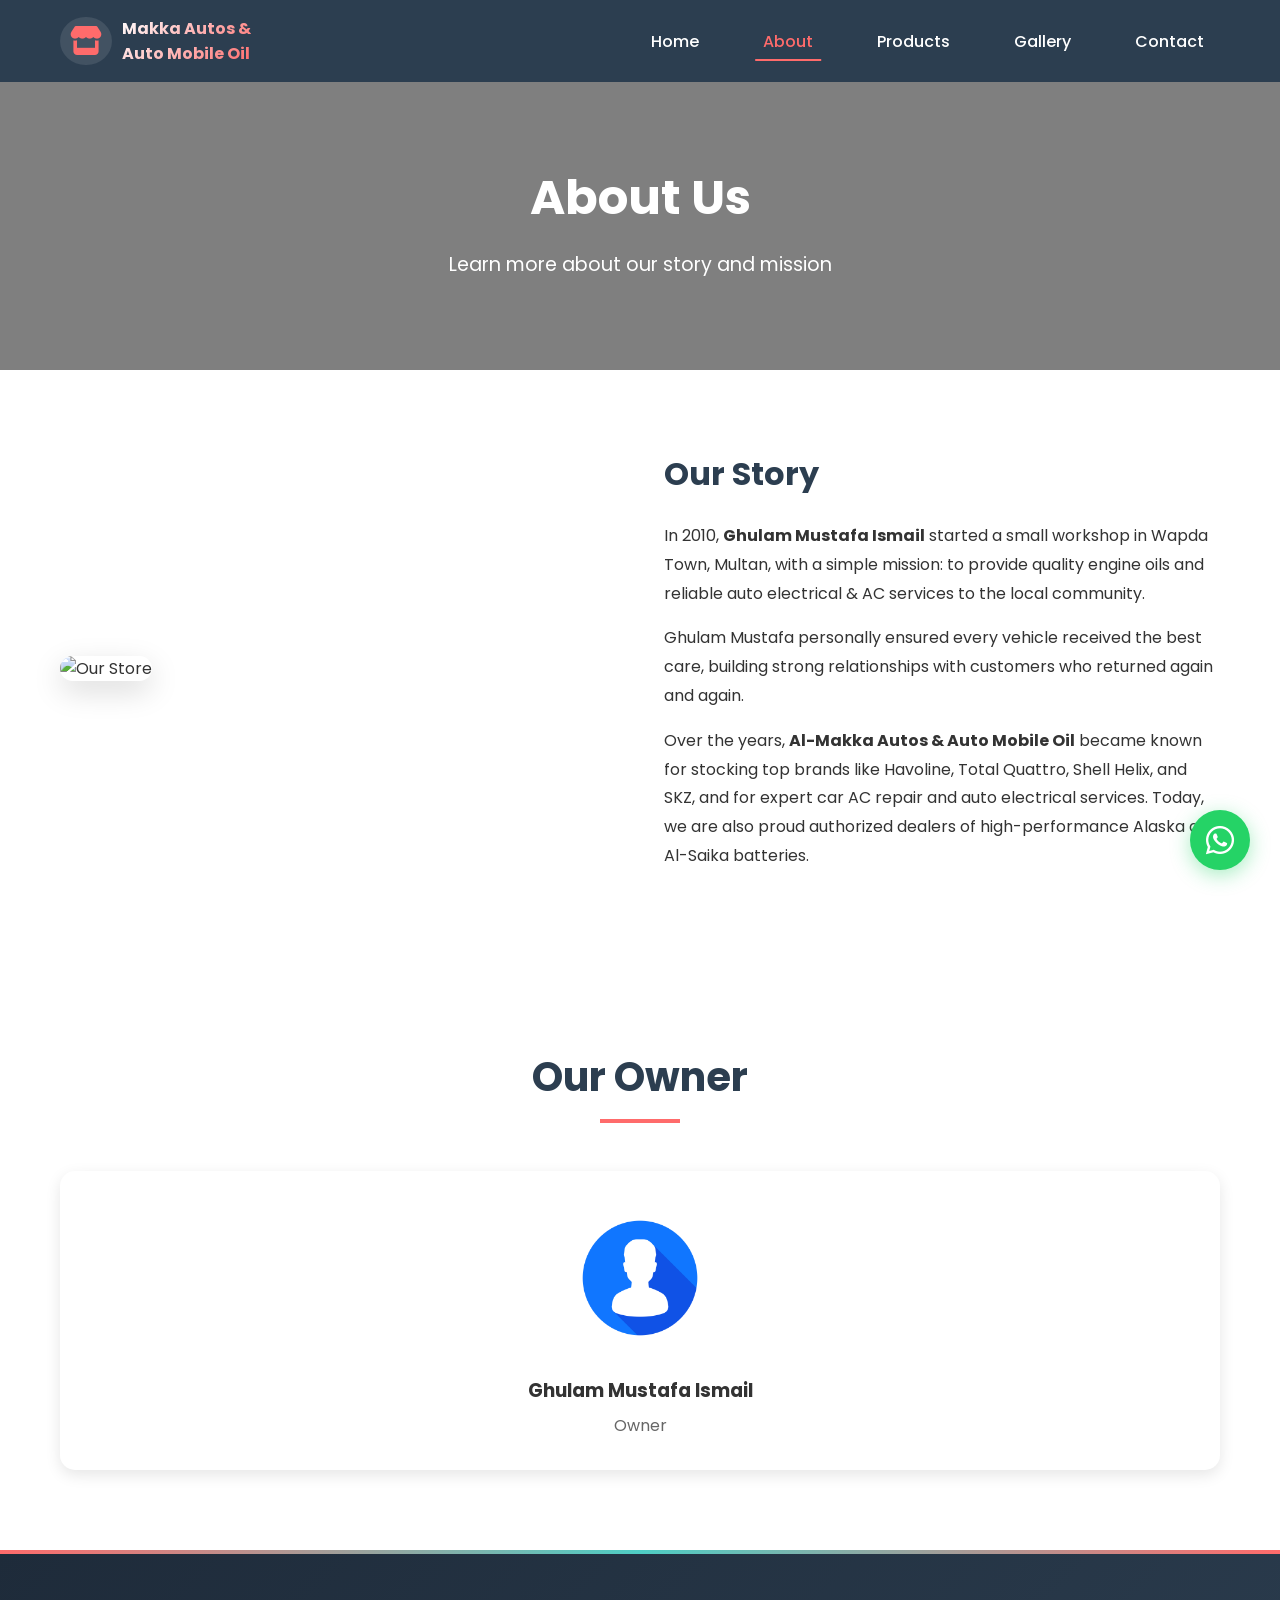
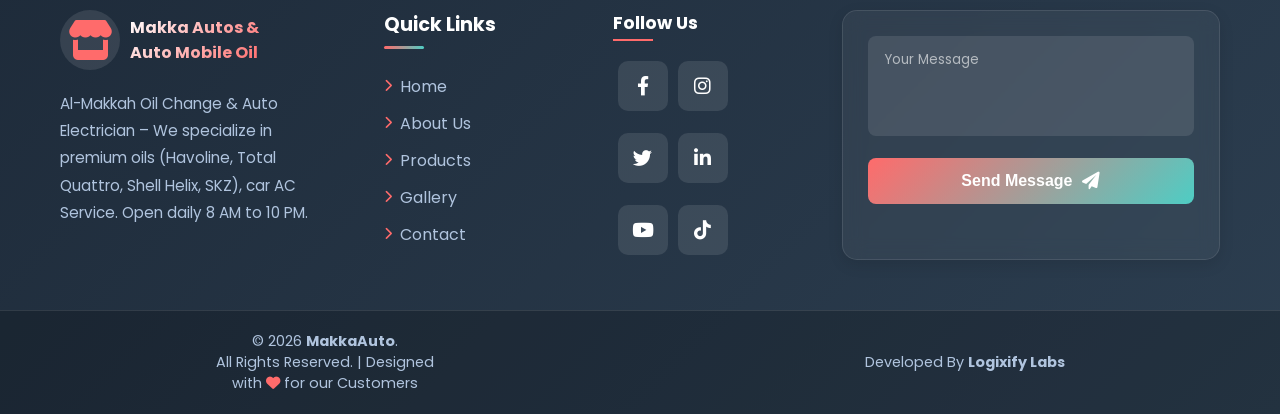
==== commit facfdc32: "Footer Name Change" ====
--- a/about.html
+++ b/about.html
@@ -190,7 +190,7 @@
                     with <i class="fas fa-heart"></i> for our Customers</p>
             </div>
             <div class="footer-copy-right">
-                <p>Developed By <strong>Abdullah Zaheer</strong></p>
+                <p>Developed By <strong>Logixify Labs</strong></p>
             </div>
         </div>
     </footer>
